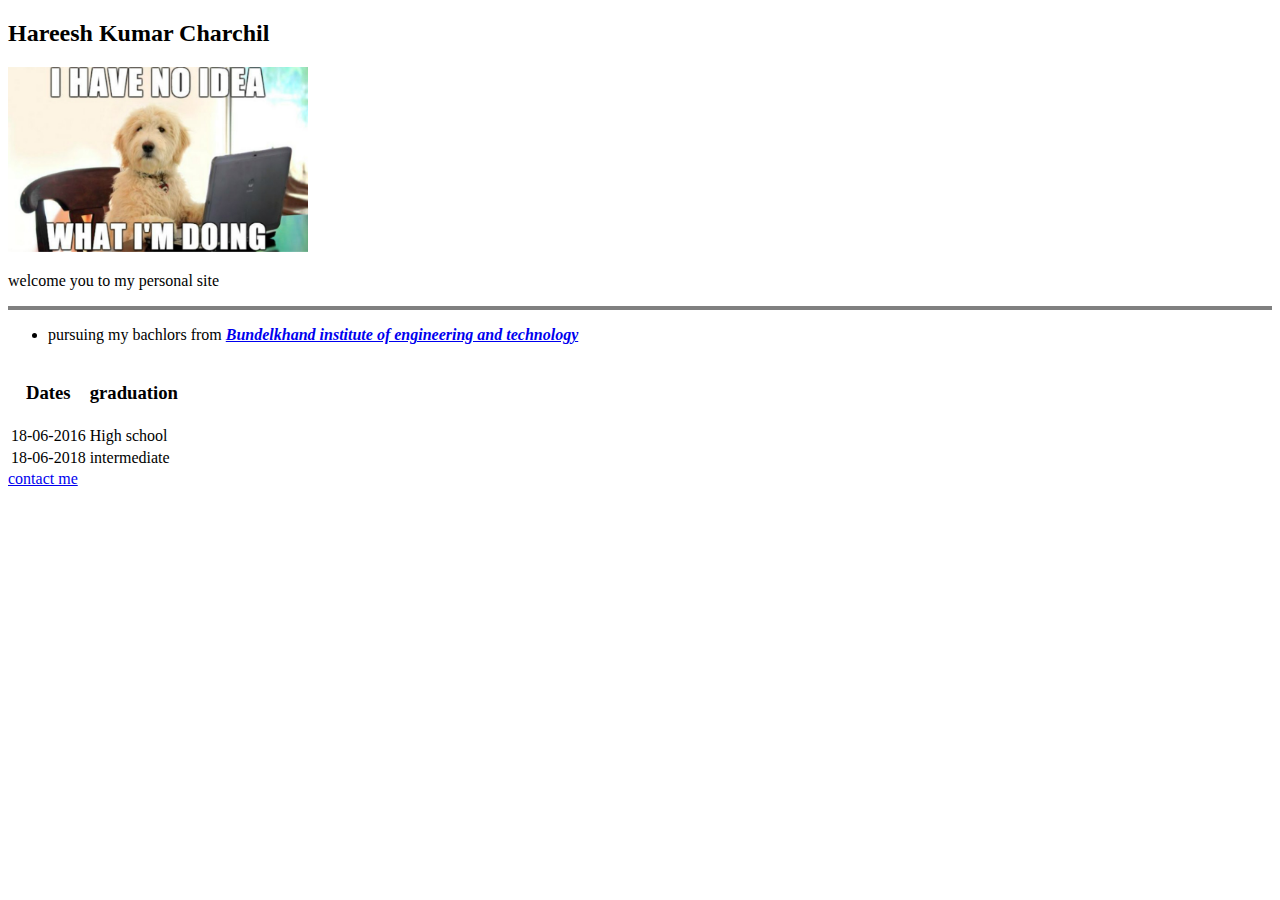
==== index.html @ a78f4391 "Add files via upload" ====
<!DOCTYPE html>
<html lang="en" dir="ltr">

<head>
  <meta charset="utf-8">
  <title>hareesh site</title>
</head>

<body>
  <h2>Hareesh Kumar Charchil</h2>

  <img src="images/featmeme.jpg" width="300" height "400" />

  <p> welcome you to my personal site </p>

  <hr size="4" noshade />

  <ul>
    <li>
      pursuing my bachlors from <a href="http://bietjhs.ac.in/"><strong><em>Bundelkhand institute of engineering and technology</em></strong></a>
    </li>
  </ul>

  <table cellspacing ="2">

    <thead>
      <tr>
        <th>
           <h3>Dates</h3>
        </th>

        <th>
          <h3>graduation</h3>
        </th>
      </tr>
    </thead>

    <tbody>
      <tr>
         <td>
           18-06-2016
         </td>
         <td>
           High school
         </td>
      </tr>
      <tr>
         <td>
           18-06-2018
         </td>
         <td>
            intermediate
         </td>
      </tr>
    </tbody>
  </table>

  <a href="mycontact.html" >contact me </a>


</body>

</html>
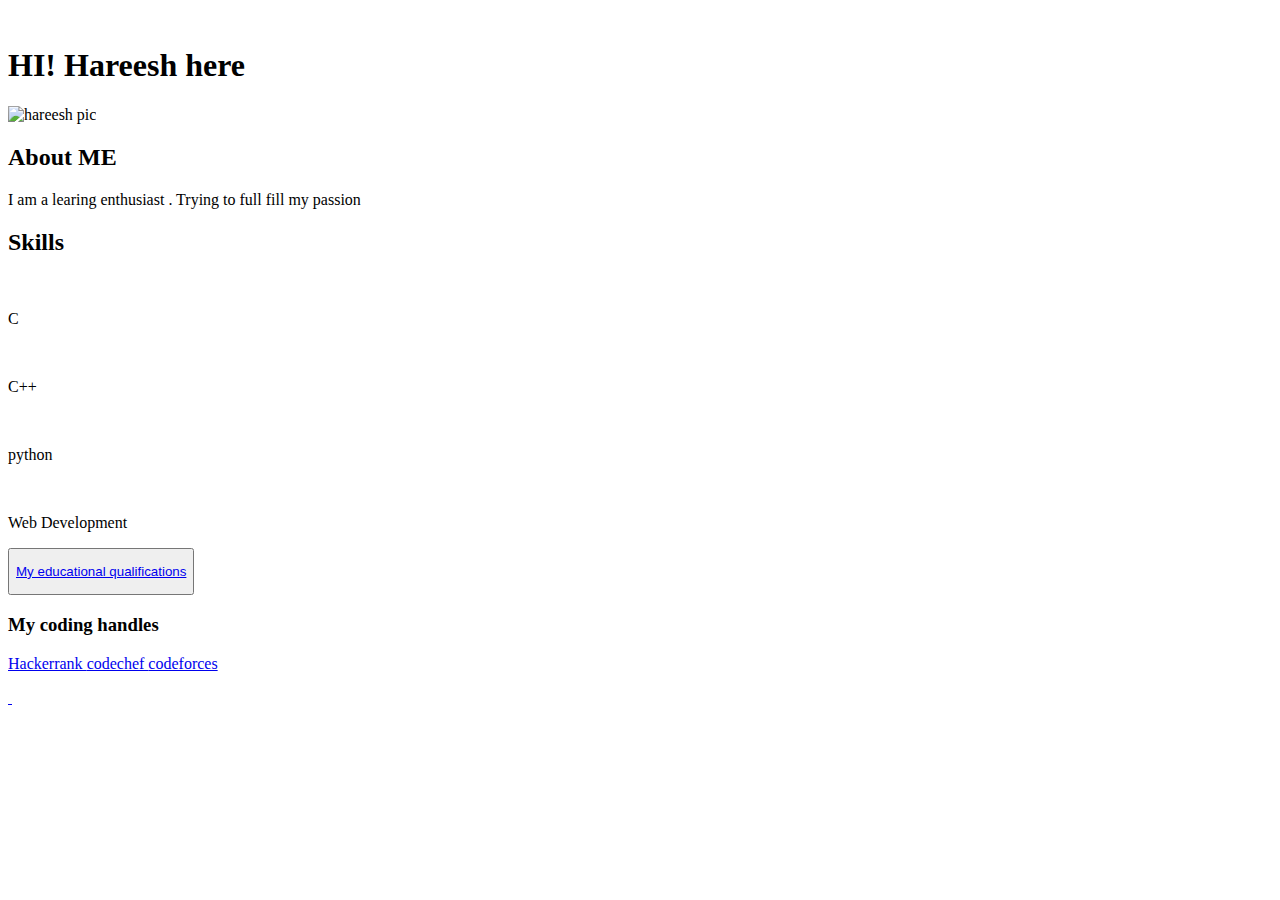
==== commit 04680885: "Add files via upload" ====
--- a/index.html
+++ b/index.html
@@ -3,60 +3,83 @@
 
 <head>
   <meta charset="utf-8">
-  <title>hareesh site</title>
+  <link rel="icon" href="favicon.ico">
+  <link rel="stylesheet" href="css/style.css">
+  <title>hareesh</title>
+
 </head>
 
 <body>
-  <h2>Hareesh Kumar Charchil</h2>
 
-  <img src="images/featmeme.jpg" width="300" height "400" />
+  <div class="div1">
 
-  <p> welcome you to my personal site </p>
+    <img class="frontpageimage" src="images/back.jpg" alt="">
+    <h1 class="frontpageheading"> HI! Hareesh here </h1>
 
-  <hr size="4" noshade />
+  </div>
 
-  <ul>
-    <li>
-      pursuing my bachlors from <a href="http://bietjhs.ac.in/"><strong><em>Bundelkhand institute of engineering and technology</em></strong></a>
-    </li>
-  </ul>
+  <div class="div2">
 
-  <table cellspacing ="2">
+    <img class="myimage" src="images/featmeme.jpg" alt="hareesh pic ">
+    <h2>About ME</h2>
+    <p>I am a learing enthusiast . Trying to full fill my passion </p>
+    <h2>Skills</h2>
 
-    <thead>
-      <tr>
-        <th>
-           <h3>Dates</h3>
-        </th>
+    <img class="myimage" src="images/cimage.jpg" alt="">
+    <p>C</p>
+    <img class="myimage" src="images/c++.jpg" alt="">
+    <p>C++</p>
+    <img class="myimage" src="images/python.png" alt="">
+    <p>python</p>
+    <img class="myimage" src="images/webdevelopment.jpeg" alt="">
+    <p>Web Development</p>
+  </div>
 
-        <th>
-          <h3>graduation</h3>
-        </th>
-      </tr>
-    </thead>
+  <div class="div3">
+    <style>
+      .front {
+        transition:
+          transform 600ms cubic-bezier(.3, .7, .4, 1);
+      }
 
-    <tbody>
-      <tr>
-         <td>
-           18-06-2016
-         </td>
-         <td>
-           High school
-         </td>
-      </tr>
-      <tr>
-         <td>
-           18-06-2018
-         </td>
-         <td>
-            intermediate
-         </td>
-      </tr>
-    </tbody>
-  </table>
+      .pushable:hover .front {
+        transform: translateY(-6px);
+        transition:
+          transform 250ms cubic-bezier(.3, .7, .4, 1.5);
+      }
 
-  <a href="mycontact.html" >contact me </a>
+      .pushable:active .front {
+        transform: translateY(-2px);
+        transition: transform 34ms;
+      }
+    </style>
 
+    <button class="pushable">
+      <span class="front">
+        <a class="anchortagnoline" href="myqualifications.html">
+          <p>My educational qualifications</p>
+        </a>
+      </span>
+    </button <br>
+
+    <h3>My coding handles</h3>
+
+    <p>
+
+      <a class="anchortagnoline anchortagblue" href="https://www.hackerrank.com/hackybacky?hr_r=1">Hackerrank </a>
+      <a class="anchortagnoline anchortagblue" href="https://www.codechef.com/users/the_noob_pro"> codechef </a>
+      <a class="anchortagnoline anchortagblue" href="https://codeforces.com/profile/hareesh_kumar"> codeforces </a>
+
+    </p>
+
+  </div>
+
+  <div class="div2">
+
+    <a class="anchortagnoline"href="https://www.facebook.com/hackybacky1">  <img class="myimage imagemargin"src="images/fb.png" alt="">   </a>
+    <a clas="anchortagnoline"  href="https://www.linkedin.com/in/hareesh-kumar-charchil-8620a11a9/"> <img class="myimage imagemargin" src="images/linkedln.png" alt="">  </a>
+
+  </div>
 
 </body>
 
